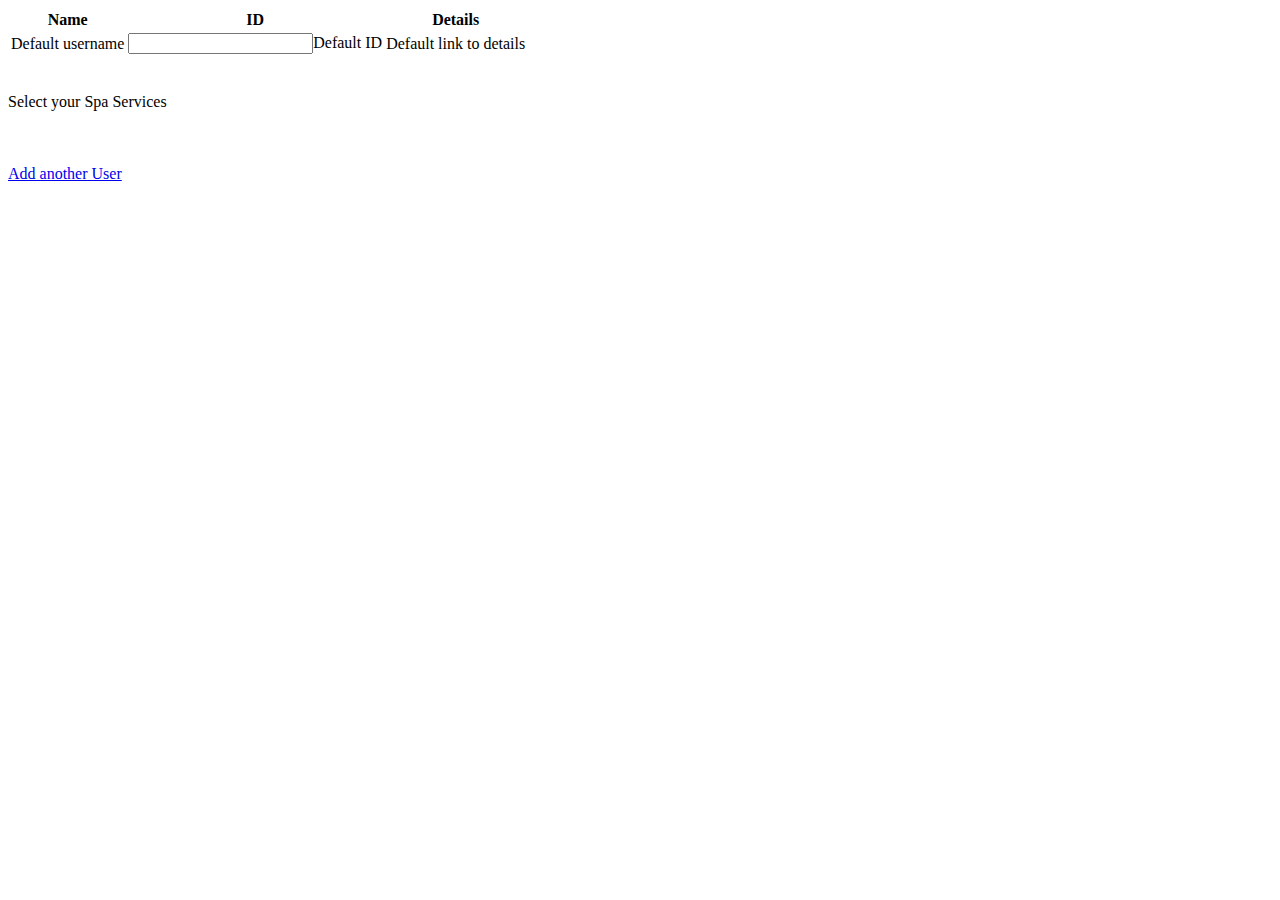
==== src/main/resources/templates/user/index.html @ c75daa53 ""14 - Studio : Spa User Signup"" ====
<!DOCTYPE html>
<html lang="en" xmlns:th = "http://www.thymeleaf.org/">
<head>
    <meta charset="UTF-8">
    <title th:text="${title}">Title</title>
</head>
<body>

<table>
    <thead>
    <tr>
        <th>Name</th>
        <th>ID</th>
        <th>Details</th>
    </tr>
    </thead>

    <!--USING TH:BLOCK-->
    <th:block th:each="user : ${users}">
        <tr>
            <td th:text="${user.username}">Default username</td>
            <form>
            <td th:value="${user.id}" th:text="${user.id}"><input >Default ID</td>
            <td><a th:href="@{/user/details}" >Default link to details</a></td>
            </form>
        </tr>
    </th:block>

</table>
<br>
<br>

<!--<p th:text="${'Welcome ' + user.username + '!'}">Default text</p>-->
<a th:href="@{/}">Select your Spa Services</a>
<br>
<br>
<!--<h2>List of Users</h2>-->
<!--<ol th:each="user : ${users}">-->
<!--    <li th:text="${user.username}"></li>-->
<!--</ol>-->
<br>
<br>
<a href="/user/add">Add another User</a>
</body>
</html>
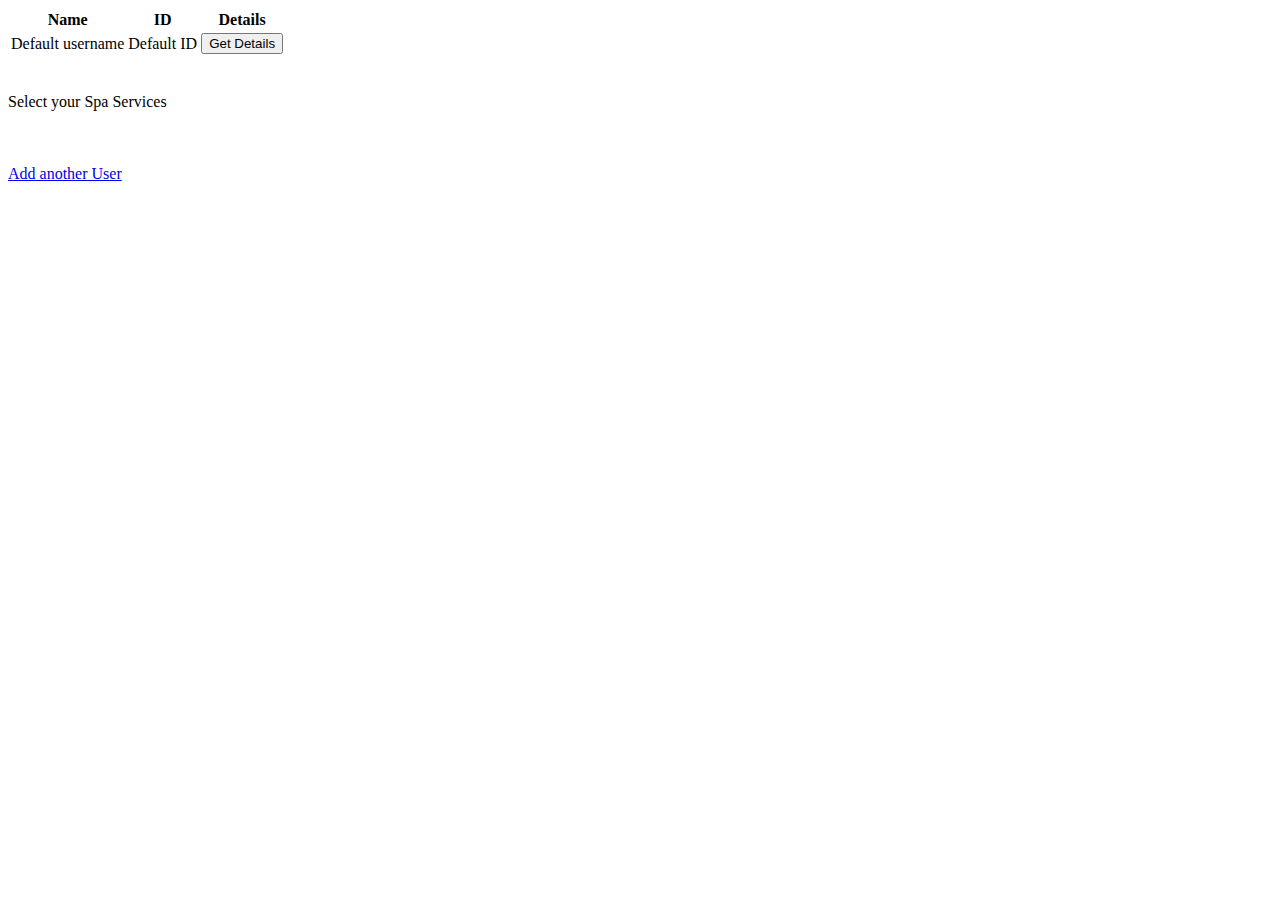
==== commit 40c4be92: ""14 - Studio : Spa User Signup with Bonus"" ====
--- a/src/main/resources/templates/user/index.html
+++ b/src/main/resources/templates/user/index.html
@@ -5,6 +5,26 @@
     <title th:text="${title}">Title</title>
 </head>
 <body>
+
+<!--<table>-->
+<!--    <thead>-->
+<!--    <tr>-->
+<!--        <th>Name</th>-->
+<!--        <th>ID</th>-->
+<!--        <th>Details</th>-->
+<!--    </tr>-->
+<!--    </thead>-->
+
+<!--    &lt;!&ndash;USING TH:BLOCK&ndash;&gt;-->
+<!--    <th:block th:each="user : ${users}">-->
+<!--        <tr>-->
+<!--            <td th:text="${user.username}">Default username</td>-->
+<!--            <td th:value="${user.id}" th:text="${user.id}">Default ID</td>-->
+<!--            <td><a th:href="@{/user/details}" >Default link to details</a></td>-->
+<!--        </tr>-->
+<!--    </th:block>-->
+
+<!--</table>-->
 
 <table>
     <thead>
@@ -19,10 +39,13 @@
     <th:block th:each="user : ${users}">
         <tr>
             <td th:text="${user.username}">Default username</td>
-            <form>
-            <td th:value="${user.id}" th:text="${user.id}"><input >Default ID</td>
-            <td><a th:href="@{/user/details}" >Default link to details</a></td>
-            </form>
+            <td th:text="${user.id}">Default ID</td>
+            <td>
+                <form method="post" action="details">
+                    <input type="hidden" name="id" th:value="${user.id}">
+                    <button type="submit" name="submit">Get Details</button>
+                </form>
+            </td>
         </tr>
     </th:block>
 
